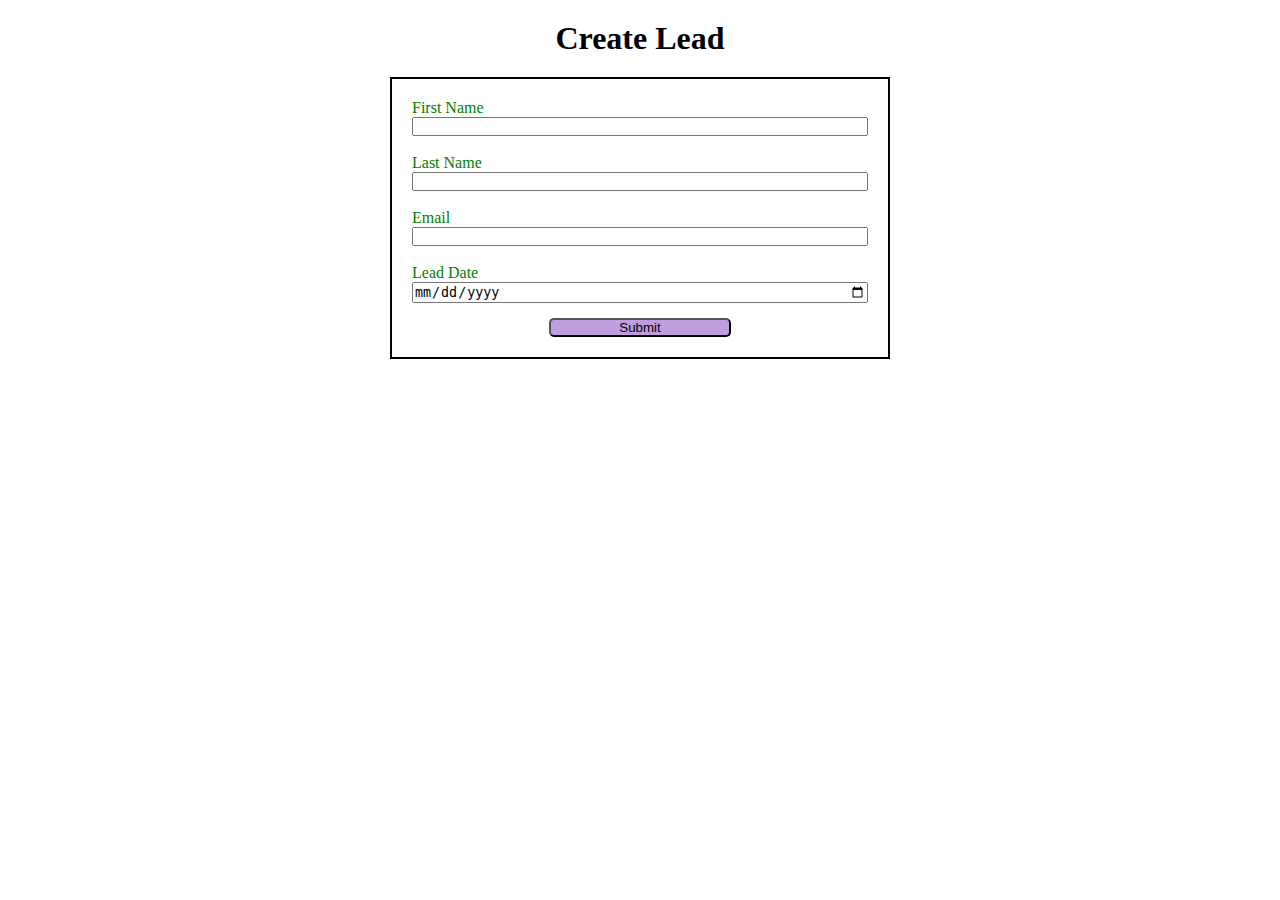
==== index.html @ 5919eb58 "Submited web to lead" ====
<!DOCTYPE html>
<html lang="en">
  <head>
    <meta charset="UTF-8" />
    <meta name="viewport" content="width=device-width, initial-scale=1.0" />
    <title>Web to Lead From</title>
    <link rel="stylesheet" href="index.css" />
    <script src="index.js"></script>
  </head>

  <body>
    <h1>Create Lead</h1>
    <form
      action="https://webto.salesforce.com/servlet/servlet.WebToLead?encoding=UTF-8&orgId=00DNS00000Bfpcv"
      method="POST"
      onsubmit="beforesubmit()"
    >
      <input type="hidden" name="oid" value="00DNS00000Bfpcv" />
      <input type="hidden" name="retURL" value="" />
      <input type="hidden" name="oid" value="00DNS00000Bfpcv" />
      <input type="hidden" name="Lead_Date__c" class="outputdate" />
      <label for="first_name">First Name</label
      ><input
        id="first_name"
        maxlength="40"
        name="first_name"
        size="20"
        type="text"
        required="true"
      /><br />

      <label for="last_name">Last Name</label
      ><input
        id="last_name"
        maxlength="80"
        name="last_name"
        size="20"
        type="text"
        required="true"
      /><br />

      <label for="email">Email</label
      ><input
        id="email"
        maxlength="80"
        name="email"
        size="20"
        type="text"
        required="true"
      /><br />
      <label for="Date">Lead Date</label>
      <input type="Date" required="true" class="inputdate" />

      <!-- Lead Date:<span class="dateInput dateOnlyInput"
        ><input
          id="00NNS00000tnnV9"
          name="00NNS00000tnnV9"
          size="12"
          type="text" /></span
      ><br /> -->

      <input type="submit" name="submit" class="submit" />
    </form>
  </body>
</html>
---- index.css ----
* {
  margin: 0;
  padding: 0;
  box-sizing: border-box;
}

h1 {
  text-align: center;
  margin: 20px 0;
}

input,
label {
  display: block;
}

label {
  color: green;
}

input {
  width: 100%;
}
.submit {
  margin: 15px auto 0 auto;
  width: 40%;
  background-color: rgb(191, 157, 222);
  border-radius: 5px;
}

form {
  min-width: 300px;
  max-width: 500px;
  margin: auto;
  border: 2px solid black;
  padding: 20px;
}
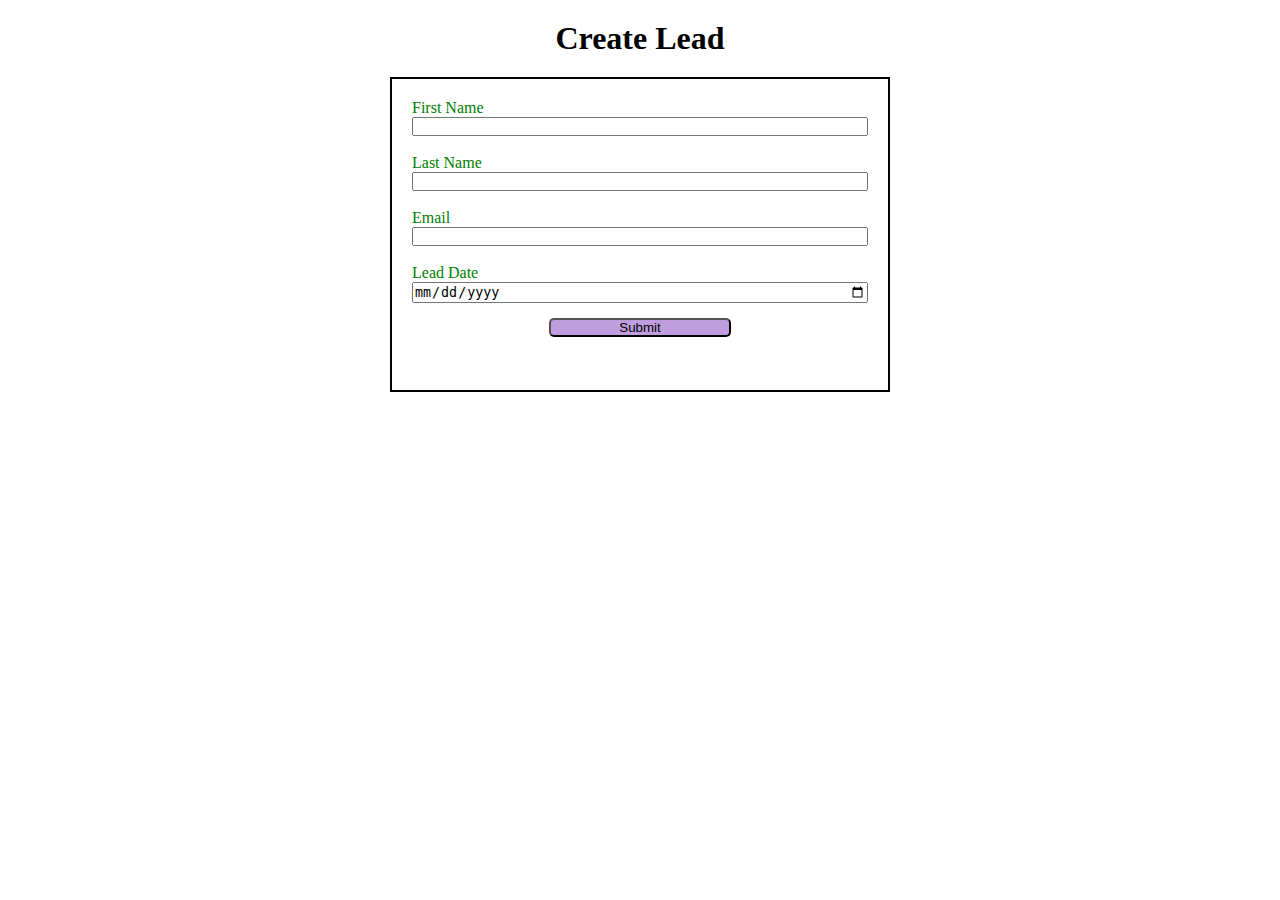
==== commit 2228dea2: "Captch added" ====
--- a/index.html
+++ b/index.html
@@ -6,6 +6,7 @@
     <title>Web to Lead From</title>
     <link rel="stylesheet" href="index.css" />
     <script src="index.js"></script>
+    <script src="https://www.google.com/recaptcha/api.js"></script>
   </head>
 
   <body>
@@ -15,8 +16,17 @@
       method="POST"
       onsubmit="beforesubmit()"
     >
+      <input
+        type="hidden"
+        name="captcha_settings"
+        value='{"keyname":"WebToLead","fallback":"true","orgId":"00DNS00000Bfpcv","ts":""}'
+      />
       <input type="hidden" name="oid" value="00DNS00000Bfpcv" />
-      <input type="hidden" name="retURL" value="" />
+      <input
+        type="hidden"
+        name="retURL"
+        value="https://soorajvh.github.io/Web-to-leads/thanks.html"
+      />
       <input type="hidden" name="oid" value="00DNS00000Bfpcv" />
       <input type="hidden" name="Lead_Date__c" class="outputdate" />
       <label for="first_name">First Name</label
@@ -60,6 +70,11 @@
       ><br /> -->
 
       <input type="submit" name="submit" class="submit" />
+      <div
+        class="g-recaptcha"
+        data-sitekey="6LdZfwcrAAAAANmL-u59pNEZ0hCs83JOiCBO4yzH"
+      ></div>
+      <br />
     </form>
   </body>
 </html>
--- a/index.css
+++ b/index.css
@@ -35,3 +35,8 @@
   border: 2px solid black;
   padding: 20px;
 }
+.g-recaptcha {
+  margin-top: 15px;
+  display: flex;
+  justify-content: center;
+}
